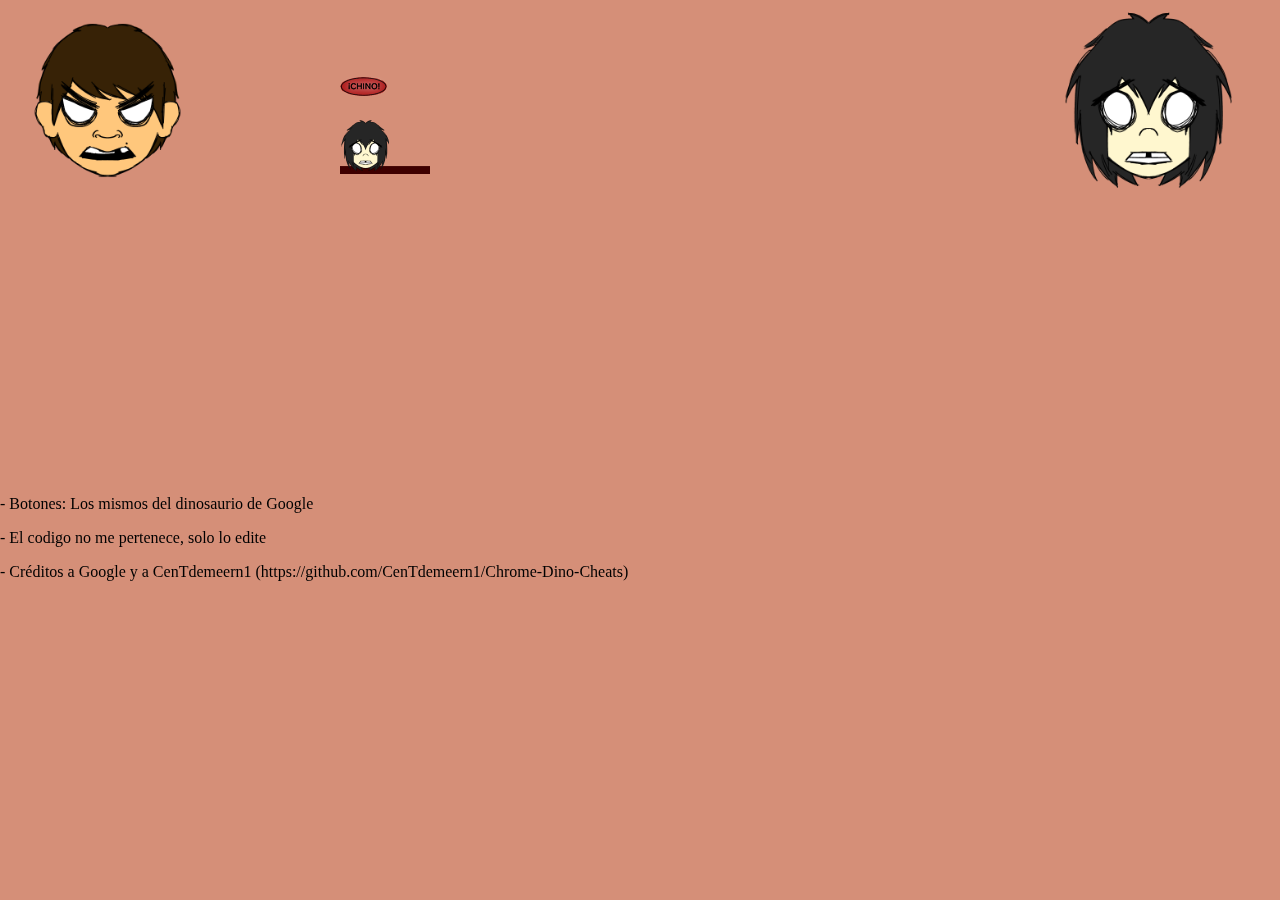
==== juego/index.html @ 002049e6 "Add files via upload" ====
<!doctype html>
<html>
<!-- El codigo no me pertenece, solo lo edite 
Creditos a Google y a CenTdemeern1 (https://github.com/CenTdemeern1/Chrome-Dino-Cheats)-->
<head>
    <meta charset="utf-8">
    <meta name="viewport" content="width=device-width, initial-scale=1.0,maximum-scale=1.0, user-scalable=no">
    <link rel="stylesheet" href="/datos.css"/>
    <title>¡Corre Hiro Corre!</title>
    <link rel="icon" href="./png/bota.png">
    <link rel="stylesheet" href="index.css">
    <script src="index.js"></script>
    <link rel="shortcut icon" type="image/png" href="icon.png">
    <style>
    body {position: fixed;}
    .arcade-mode{
    image-rendering: pixelated !important;
    transition: width 1s !important;
    max-width: 100% !important;
    overflow: hidden;
}</style>
</head>

<body id="t" class="offline" style="background-image: url('/png/fondo.png'); display: inline;">
    <div style="margin-bottom: 0%;">
        <img src="../png/M_Persigue.png" class="higuel"/>
        <img src="../png/H_Huye.png" class="higuel" style="margin-left: 65%;"/>
    </div>
    <div id="main-frame-error" class="interstitial-wrapper">
        <div id="main-content">
            <div class="icon icon-offline" alt=""></div>
        </div>
        <div id="offline-resources">
            <img id="offline-resources-1x" class="spritechangable">
        </div>
    </div>
    
    
    
    
    
    
    
    
    
    
    
    
    
    
    
    
    
    
    
    
    
    
    
    
    
    
    
    
    
    
    
    
    
    
    <div hidden="hidden">       
    <select id="character" onchange="document.getElementsByClassName('spritechangable')[0].src=character.value.split('|')[0];location.hash=character.selectedIndex;location.reload()">
    <option value="sprite.png"></option>
    </select>
    <script>
    character.selectedIndex=location.hash[1]
    document.getElementsByClassName('spritechangable')[0].src=character.value.split('|')[0];
    document.onloadend=function(){
    goold=Runner.instance_.gameOver;
    Runner.classes.ARCADE_MODE="arcade-mode"
    Runner.instance_.setArcadeModeContainerScale = function() {
    var windowHeight = window.innerHeight;
    var scaleHeight = windowHeight / this.dimensions.HEIGHT;
    var scaleWidth = window.innerWidth / this.dimensions.WIDTH;
    var scale = Math.max(1, Math.min(scaleHeight, scaleWidth));
    var scaledCanvasHeight = this.dimensions.HEIGHT * scale;
    // Positions the game container at 10% of the available vertical window
    // height minus the game container height.
    var translateY = Math.ceil(Math.max(0, (windowHeight - scaledCanvasHeight -
        Runner.config.ARCADE_MODE_INITIAL_TOP_POSITION) *
        Runner.config.ARCADE_MODE_TOP_POSITION_PERCENT)) *
        window.devicePixelRatio;
    this.containerEl.style.transform = 'scale(' + scale + ') translateY(' +
        translateY + 'px)';
  };
    Runner.instance_.setArcadeMode = function() {
    document.body.classList.add(Runner.classes.ARCADE_MODE);
    this.setArcadeModeContainerScale();
  };};
    </script>
    </div>
</body>

<script>
    document.onkeydown = function(evt) {
    evt = evt || window.event;
    if (evt.keyCode == 32) {
        var box = document.getElementById("messageBox");
        box.style.visibility="hidden";
        document.onloadend()
        if (cheats.children.character.value=="sprite.png"){setTimeout(function(){cheats.children.extracontrol.checked=false;cheats.children.extracontrol.click()},1000)};
    } else if (evt.keyCode == 38) {
        var box = document.getElementById("messageBox");
        box.style.visibility="hidden";
        document.onloadend()
        if (cheats.children.character.value=="sprite.png"){setTimeout(function(){cheats.children.extracontrol.checked=false;cheats.children.extracontrol.click()},1000)};
    }
};
</script>
<div>
    <p>- Botones: Los mismos del dinosaurio de Google</p>
    <p>- El codigo no me pertenece, solo lo edite</p>
    <p>- Créditos a Google y a CenTdemeern1 (https://github.com/CenTdemeern1/Chrome-Dino-Cheats)</p>
</div>
    
</html>
---- datos.css ----
.botones{
    width: 16%;
    height: 16%;
    margin-bottom: -42%;
    flex-wrap: wrap;
}

.botones+.botones{
    margin-left: 10px;
}

.botones:hover{
    transform: scale(1.1);
    transform: translateY(-2px);
    box-shadow: 0 12px 16px #b73aff;
}

body{
    flex-wrap: wrap;
    background-repeat: no-repeat;
    background-size: cover;
}

.higuel{
    width: 16%;
    height: 16%;
    flex-wrap: wrap;
}
---- juego/index.css ----
/* Copyright 2013 The Chromium Authors. All rights reserved.
 * Use of this source code is governed by a BSD-style license that can be
 * found in the LICENSE file. */

html, body {
  padding: 0;
  margin: 0;
  width: 100%;
  height: 100%;
}

.icon {
  -webkit-user-select: none;
  user-select: none;
  display: inline-block;
}

.icon-offline {
  content: -webkit-image-set( url(sprite.png) 1x, url(sprite.png) 2x);
  position: relative;
}

.hidden {
  display: none;
}


/* Offline page */

.offline .interstitial-wrapper {
  color: #2b2b2b;
  font-size: 1em;
  line-height: 1.55;
  margin: 0 auto;
  max-width: 600px;
  padding-top: 100px;
  width: 100%;
}

.offline .runner-container {
  height: 150px;
  max-width: 600px;
  overflow: hidden;
  position: absolute;
  top: 35px;
  width: 90px;
}

.offline .runner-canvas {
  height: 150px;
  max-width: 600px;
  opacity: 1;
  overflow: hidden;
  position: absolute;
  top: 0;
  z-index: 2;
}

.offline .controller {
  height: 100vh;
  left: 0;
  position: absolute;
  top: 0;
  width: 100vw;
  z-index: 1;
}

#offline-resources {
  display: none;
}

@media (max-width: 420px) {
  .suggested-left > #control-buttons, .suggested-right > #control-buttons {
    float: none;
  }
  .snackbar {
    left: 0;
    bottom: 0;
    width: 100%;
    border-radius: 0;
  }
}

@media (max-height: 350px) {
  h1 {
    margin: 0 0 15px;
  }
  .icon-offline {
    margin: 0 0 10px;
  }
  .interstitial-wrapper {
    margin-top: 5%;
  }
  .nav-wrapper {
    margin-top: 30px;
  }
}

@media (min-width: 600px) and (max-width: 736px) and (orientation: landscape) {
  .offline .interstitial-wrapper {
    margin-left: 0;
    margin-right: 0;
  }
}

@media (min-width: 420px) and (max-width: 736px) and (min-height: 240px) and (max-height: 420px) and (orientation:landscape) {
  .interstitial-wrapper {
    margin-bottom: 100px;
  }
}

@media (min-height: 240px) and (orientation: landscape) {
  .offline .interstitial-wrapper {
    margin-bottom: 90px;
  }
  .icon-offline {
    margin-bottom: 20px;
  }
}

@media (max-height: 320px) and (orientation: landscape) {
  .icon-offline {
    margin-bottom: 0;
  }
  .offline .runner-container {
    top: 10px;
  }
}

@media (max-width: 240px) {
  .interstitial-wrapper {
    overflow: inherit;
    padding: 0 8px;
  }
}
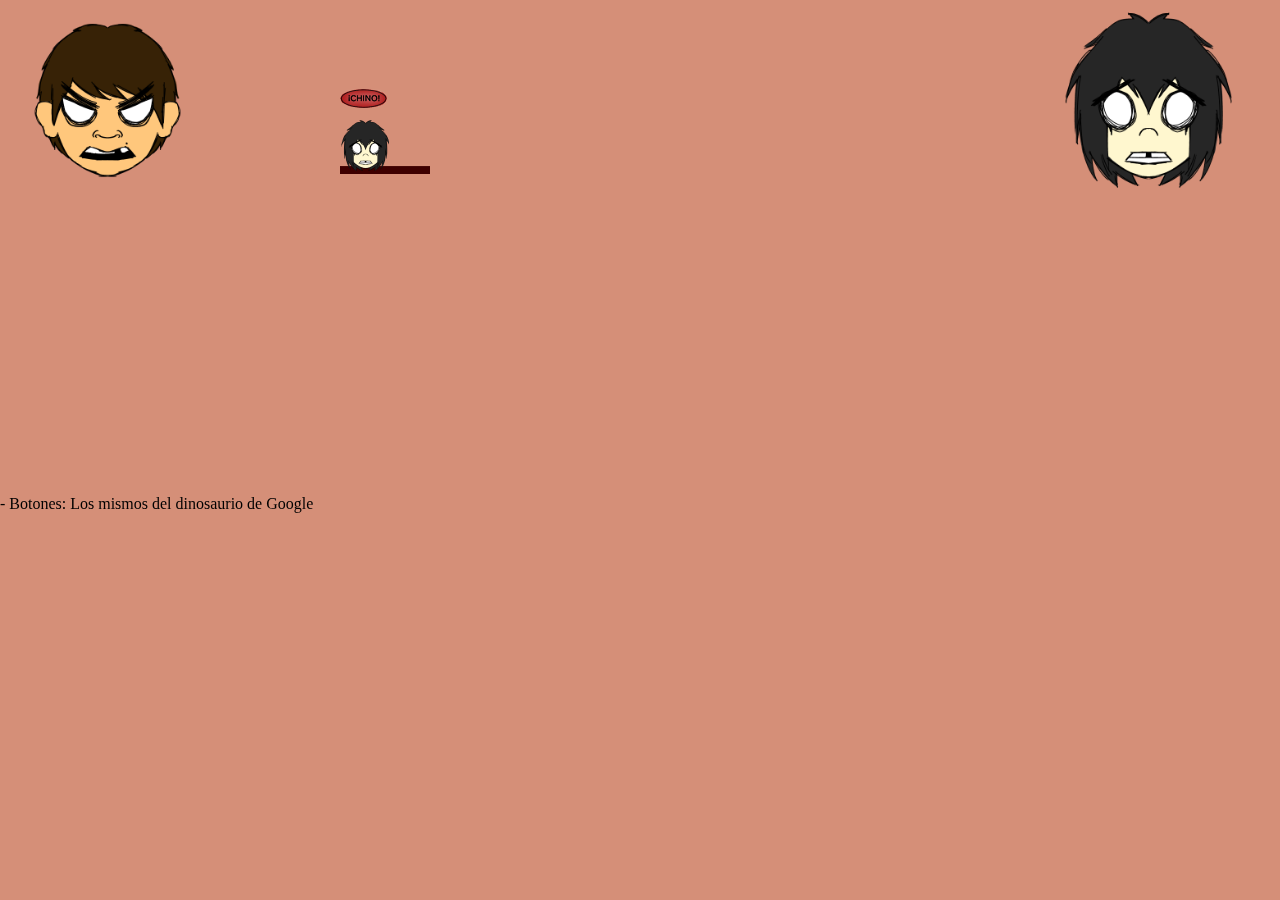
==== commit 4b4d42ee: "Update index.html" ====
--- a/juego/index.html
+++ b/juego/index.html
@@ -119,8 +119,6 @@
 </script>
 <div>
     <p>- Botones: Los mismos del dinosaurio de Google</p>
-    <p>- El codigo no me pertenece, solo lo edite</p>
-    <p>- Créditos a Google y a CenTdemeern1 (https://github.com/CenTdemeern1/Chrome-Dino-Cheats)</p>
 </div>
     
 </html>
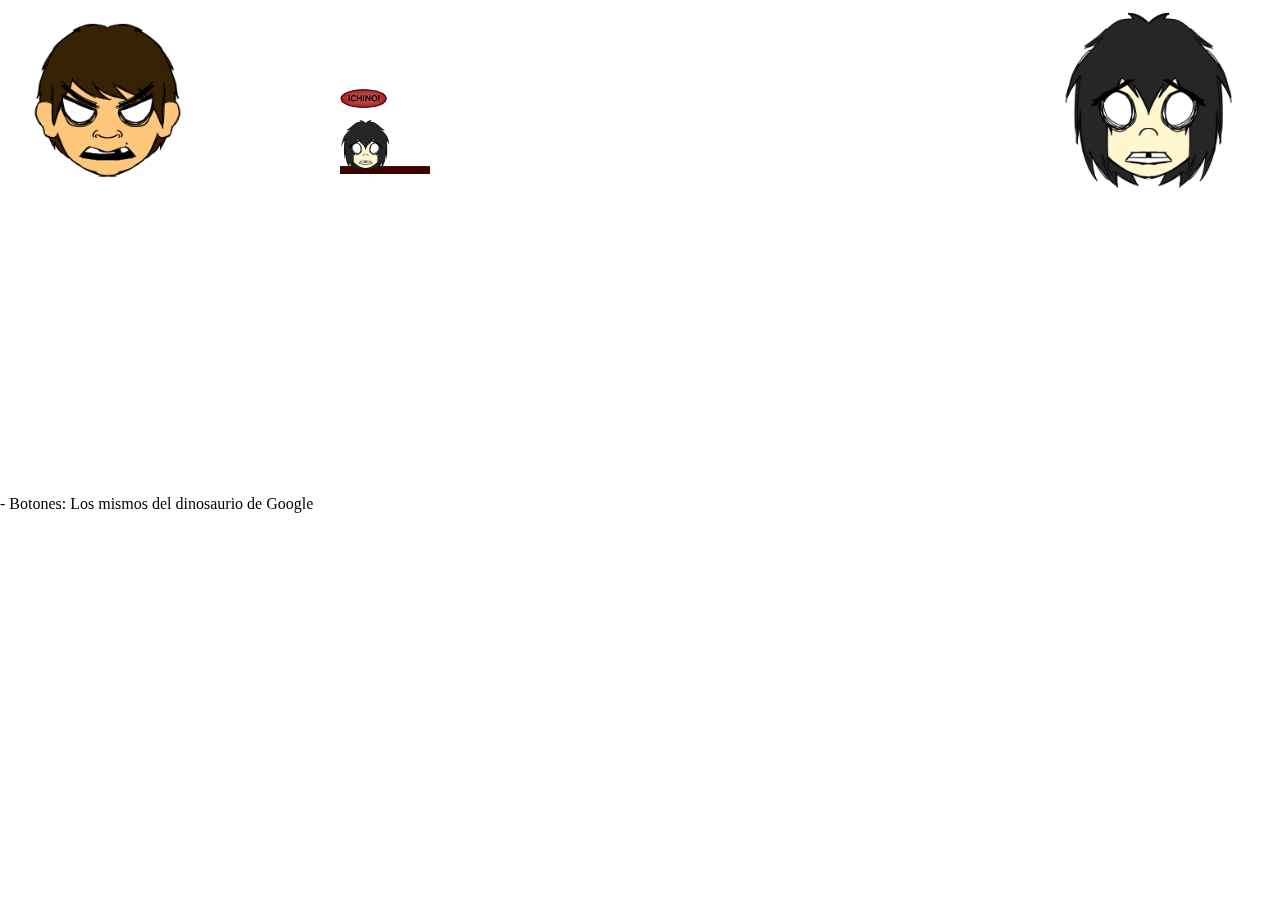
==== commit 529868f1: "kkk" ====
--- a/juego/index.html
+++ b/juego/index.html
@@ -5,7 +5,7 @@
 <head>
     <meta charset="utf-8">
     <meta name="viewport" content="width=device-width, initial-scale=1.0,maximum-scale=1.0, user-scalable=no">
-    <link rel="stylesheet" href="/datos.css"/>
+    <link rel="stylesheet" href="../datos.css"/>
     <title>¡Corre Hiro Corre!</title>
     <link rel="icon" href="./png/bota.png">
     <link rel="stylesheet" href="index.css">
@@ -21,7 +21,7 @@
 }</style>
 </head>
 
-<body id="t" class="offline" style="background-image: url('/png/fondo.png'); display: inline;">
+<body id="t" class="offline" style="background-image: url('./png/fondo.png'); display: inline;">
     <div style="margin-bottom: 0%;">
         <img src="../png/M_Persigue.png" class="higuel"/>
         <img src="../png/H_Huye.png" class="higuel" style="margin-left: 65%;"/>
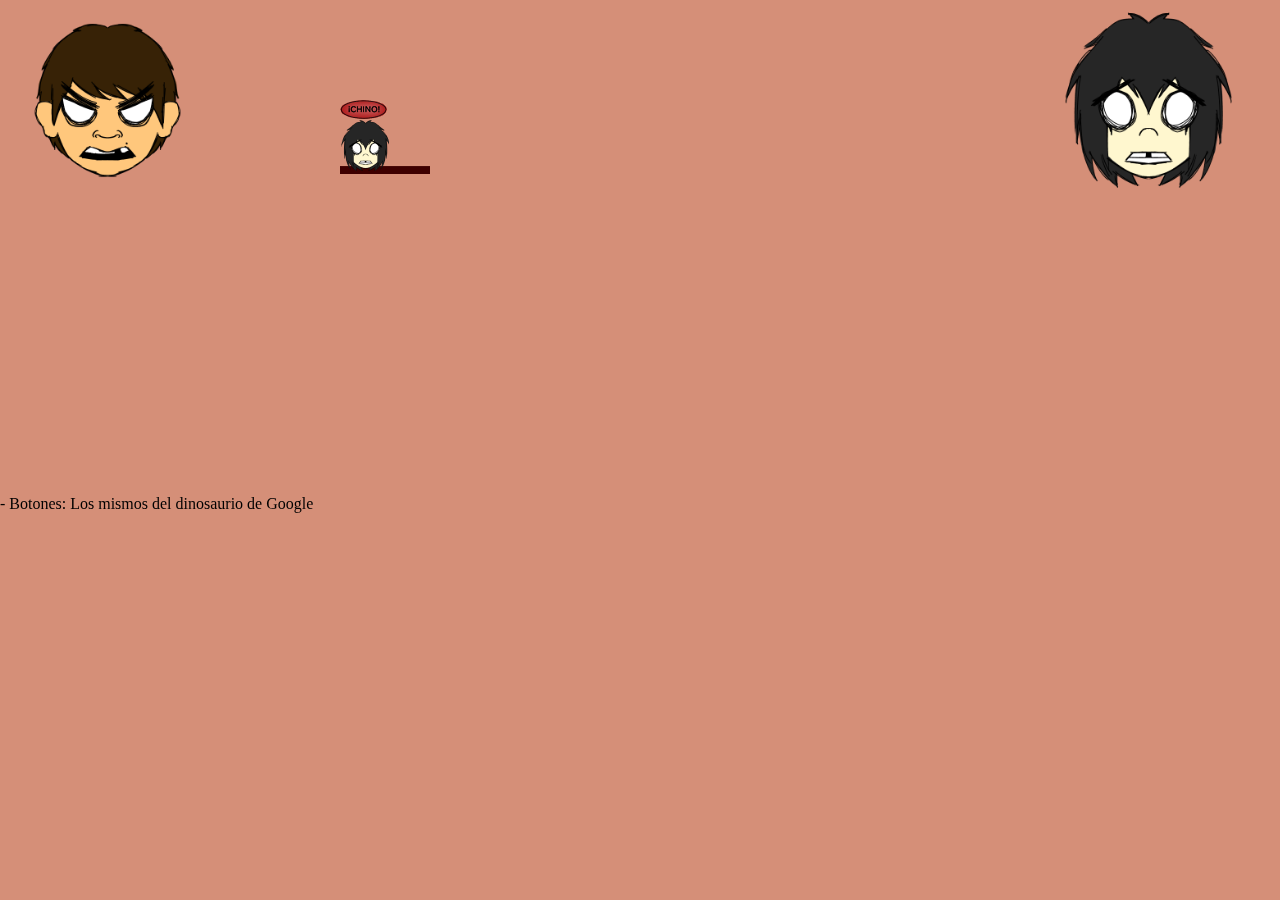
==== commit 9b3924ca: "xd" ====
--- a/juego/index.html
+++ b/juego/index.html
@@ -7,7 +7,7 @@
     <meta name="viewport" content="width=device-width, initial-scale=1.0,maximum-scale=1.0, user-scalable=no">
     <link rel="stylesheet" href="../datos.css"/>
     <title>¡Corre Hiro Corre!</title>
-    <link rel="icon" href="./png/bota.png">
+    <link rel="icon" href="../png/bota.png">
     <link rel="stylesheet" href="index.css">
     <script src="index.js"></script>
     <link rel="shortcut icon" type="image/png" href="icon.png">
@@ -21,7 +21,7 @@
 }</style>
 </head>
 
-<body id="t" class="offline" style="background-image: url('./png/fondo.png'); display: inline;">
+<body id="t" class="offline" style="background-image: url('../png/fondo.png'); display: inline;">
     <div style="margin-bottom: 0%;">
         <img src="../png/M_Persigue.png" class="higuel"/>
         <img src="../png/H_Huye.png" class="higuel" style="margin-left: 65%;"/>
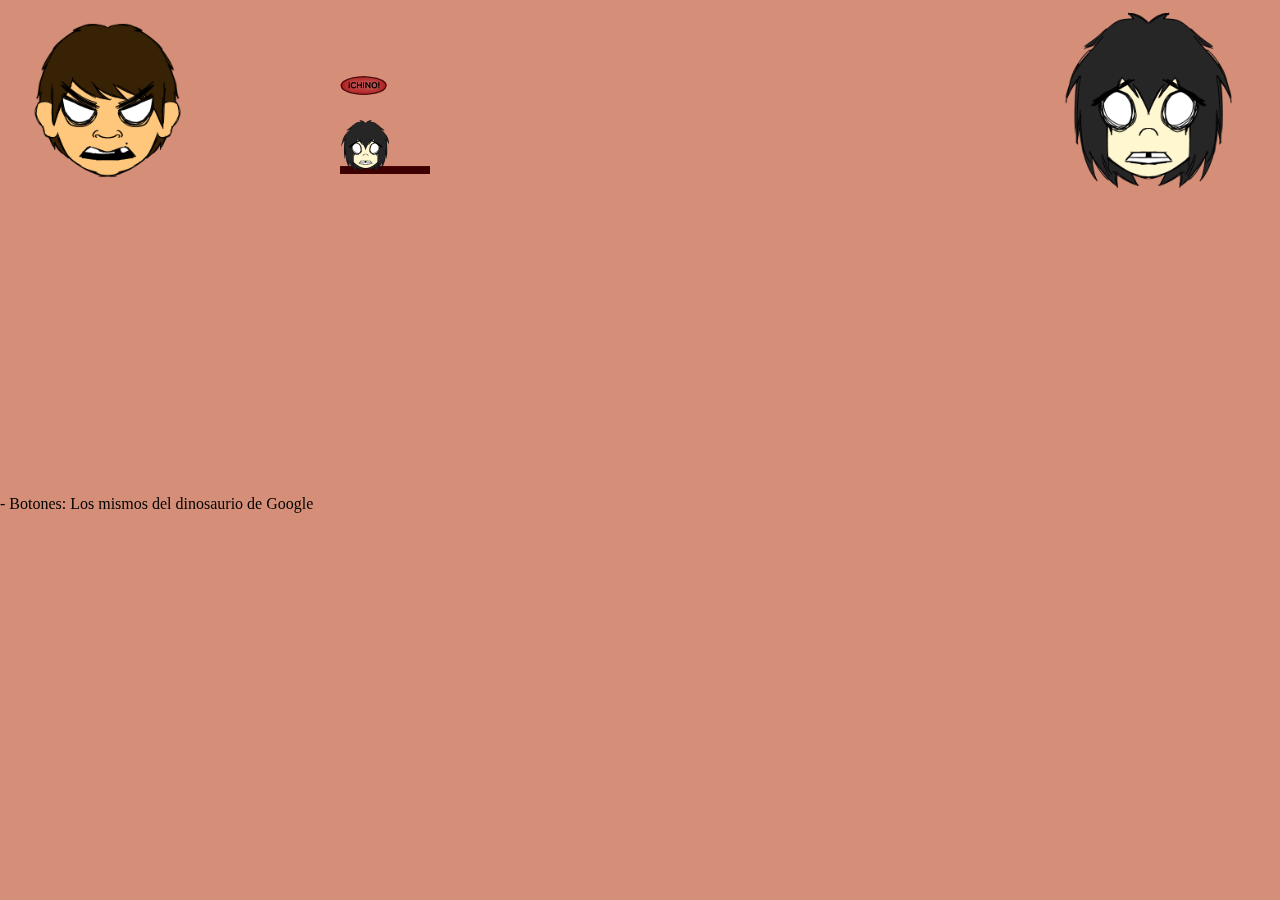
==== commit b4d72368: "hkg" ====
--- a/juego/index.html
+++ b/juego/index.html
@@ -10,7 +10,6 @@
     <link rel="icon" href="../png/bota.png">
     <link rel="stylesheet" href="index.css">
     <script src="index.js"></script>
-    <link rel="shortcut icon" type="image/png" href="icon.png">
     <style>
     body {position: fixed;}
     .arcade-mode{
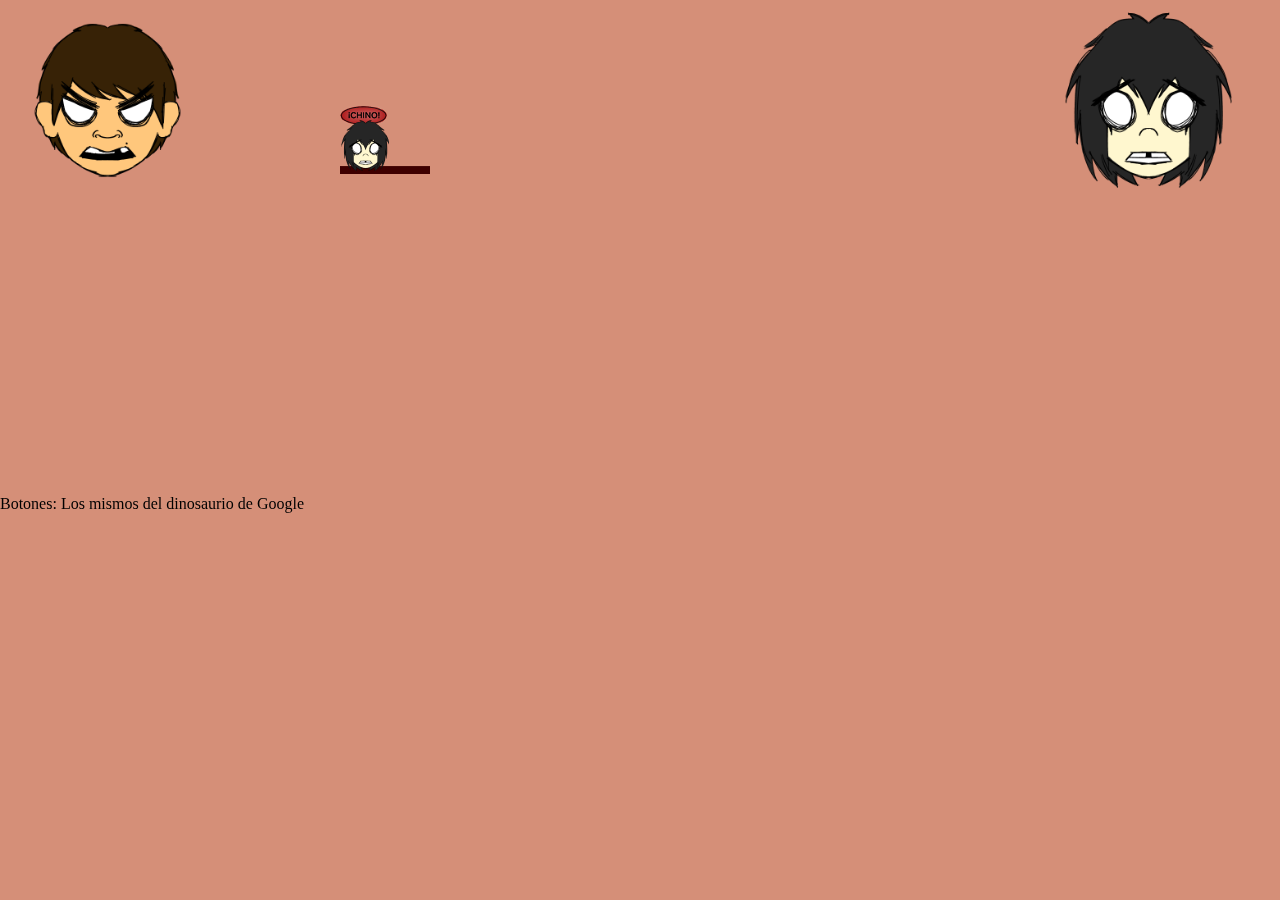
==== commit 14a1ceb6: "Update index.html" ====
--- a/juego/index.html
+++ b/juego/index.html
@@ -117,7 +117,7 @@
 };
 </script>
 <div>
-    <p>- Botones: Los mismos del dinosaurio de Google</p>
+    <p>Botones: Los mismos del dinosaurio de Google</p>
 </div>
     
 </html>
